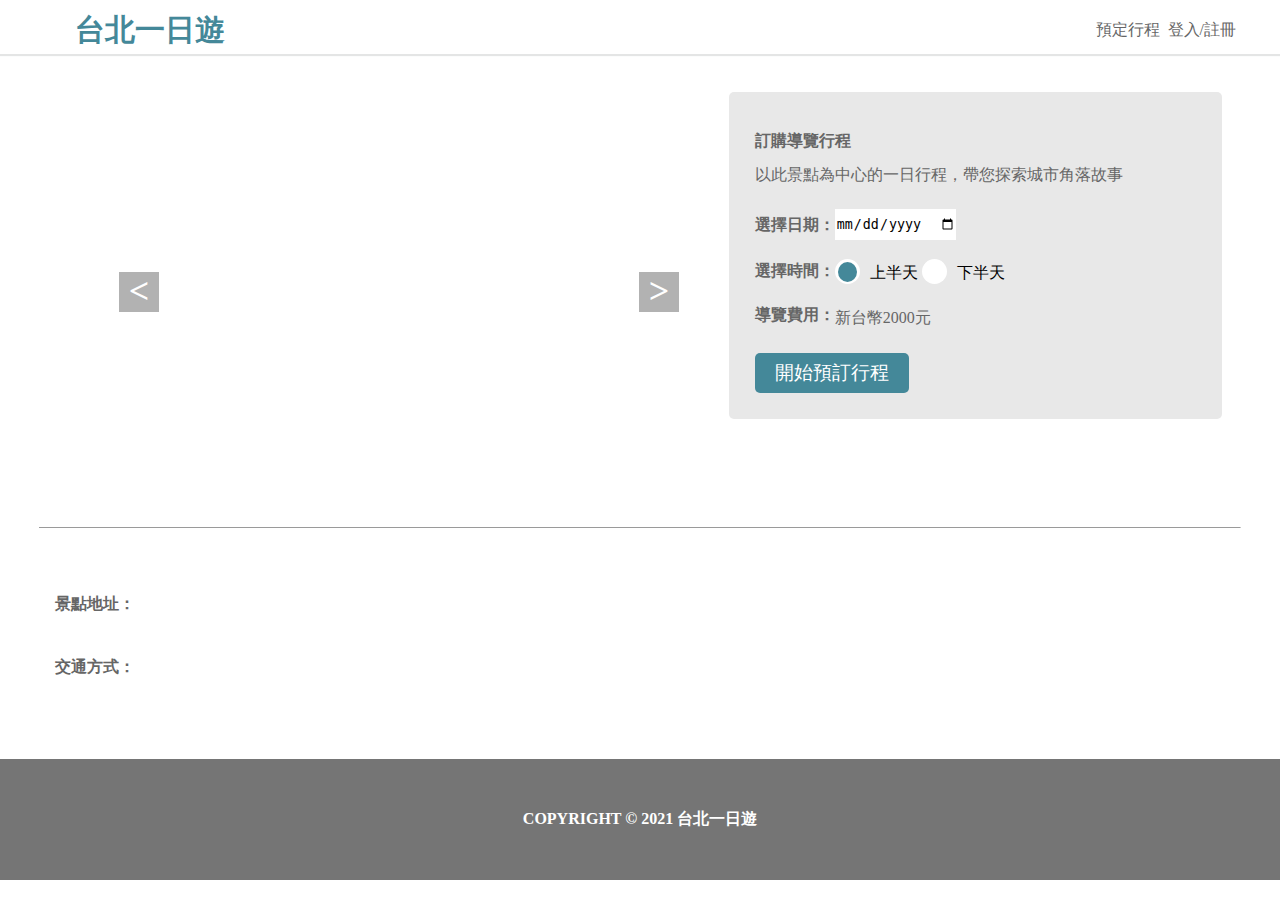
==== templates/attraction.html @ 4efa0b51 "week4_v3" ====
<style>
    html, body{
        width: 100%;
        height: 100%;
        margin: 0px;
        padding: 0px;
    }
    
    nav{
		height: 54px;
		left: 0px;
		top: 0px;
		width: auto;
		border-bottom: groove;
		border-color: #eff3f547;
    }

    nav > .new>.logo{
        flex:auto;
        font-size: 30px;
        color: #448899;
        font-weight: bold;
        font-style: normal;
        font-family: Noto Sans;
        margin-top: 10px;
        position: relative;
        margin-left: 35px;
    }
    
    nav > .new>.menu{
        flex:none;
        font-size: 16px;
        color: #666666;
        margin-top: 20px;
        margin-right: 25px;
    }
    
    .new{
        display:flex;
        flex-wrap:wrap; 
        justify-content:center; 
        width: 1200px;
         margin: 0px auto;
    }
 
    .menutype{
            display: flex;
            font-size: 16px;
            color: #666666;
            margin-top: 20px;
        }
	
    .footer{
        display: flex;
        flex-direction: column;
        align-items: center;
        left: 0px;
        background: #757575;
        margin-top: 70px;
        padding: 50px;
        font-size: 16px;
        color: #FFFF;
        font-weight: bold;
        }

	.content{
	    display: flex;
		width: 1200px;
		justify-content:center; 
		margin: 35px auto;
	}
    .info {
        line-height: 44px;
        margin-left: 30px;
    }
	.booking{
        background-color: #E8E8E8;
        width: 120%;
        border-radius: 5px;
        padding: 7%;
	}
	.placeIntro{
        width: 1170px;
		justify-content:center; 
		margin: 35px auto;
	}
	
	.info > .booking> button{
		background: #448899;
		border-radius: 5px;
		color: #FFFFFF;
		border: hidden;
		padding: 7px 20px;
        font-size: 19px;
	}
    .info > .booking > .time>.rbt_time>.radiobtn {
	    width: 20px;
		height: 20px;
		display: inline;
		position: relative;
		top: 4px;
	}
	
	
	.classTitle{
		font-family: Noto Sans TC;
		font-style: normal;
		font-weight: bold;
		font-size: 24px;
		line-height: 24px;
		align-items: center;
		color: #666666;
	}

	.classSubtitle{
		font-family: Noto Sans TC;
		font-style: normal;
		font-weight: normal;
		font-size: 16px;
		display: flex;
		align-items: center;
		color: #666666;
	}

	.bookSub{
		font-family: Noto Sans TC;
		font-style: normal;
		font-weight: bold;
		font-size: 16px;
		line-height: 13px;
		display: flex;
		align-items: center;
		color: #666666;
	}
	.subContent{
		font-family: Noto Sans TC;
		font-style: normal;
		font-weight: normal;
		font-size: 16px;
		line-height: 23px;
		align-items: center;
		color: #666666;
	}

    .clsimg{
        width: 125%;
        margin-left: -55%;
        height: 400px;
        }

 

     #hr{width: 1200px;}

    .demoHidden{
			display: none;
		}
	.radioInput{
            display: inline-block;
            width: 25px;
            height: 25px;
            border-radius: 100%;
            margin-right: 10px;
            vertical-align: middle;
            background-color: #FFFFFF;
            margin-top: -5px;
		}
	.demoHidden:checked + .radioInput:after{
            content: "";
            display: inline-block;
            width: 19px;
            height: 20px;
            background: #448899;
            border-radius: 100%;
            margin-top: 3px;
            margin-left: 3px;
		}


        #container {
            position: relative;
            width: 600px;
            height: 400px;
            overflow: hidden;
            margin-left: -7%;
        }

    
        
        #list {
            position: absolute;
            z-index: 1;
            width: 10000px;
            height: 400px;
        }
        #list img {
            float: left;
            width: 600px;
            height: 400px;
        }

        .arrow {
            position: absolute;
            top: 180px;
            z-index: 2;
            display: none;
            width: 40px;
            height: 40px;
            font-size: 36px;
            font-weight: bold;
            line-height: 39px;
            text-align: center;
            color: #fff;
            background-color: RGBA(0, 0, 0, .3);
            cursor: pointer;
            display: block;
        }

        .arrow:hover {
            background-color: RGBA(0, 0, 0, .7);
        }

 
        #prev {
            left: 20px;
        }

        #next {
            right: 20px;
        }

	
    @media screen and  (min-width:1001px) and (max-width:1200px){
     
        .new{
            display: flex;
            flex-wrap: wrap;
            justify-content: center;
            width: auto;
            margin: 0px auto;
        }
        .content{
            display: flex;
            width: 85%;
            justify-content:center; 
            margin: 35px auto;
	    }
        .placeIntro {
            width: 950px;
            justify-content: center;
            margin: 35px auto;
        }
        #container {
            position: relative;
            width: 500px;
            height: 400px;
            overflow: hidden;
            margin-left: -3%;
        }
        #hr {
            width: 90%;
        }
        .booking {
        background-color: #E8E8E8;
        width: 95%;
        border-radius: 5px;
        padding: 7%;
        }
            
     }

     @media screen and  (min-width:851px) and (max-width:1000px){
    
        .new {
            display: flex;
            flex-wrap: wrap;
            justify-content: center;
            width: auto;
            margin: 0px auto;
        }
        .placeIntro {
            width: 800px;
            justify-content: center;
            margin: 35px auto;
        }
        #container {
            position: relative;
            width: 375;
            height: 400px;
            overflow: hidden;
            margin-left: -2%;
        }
        .booking {
            background-color: #E8E8E8;
            width: 94%;
            border-radius: 5px;
            padding: 7%;
        }
        #hr {
            width: 90%;
        }
        .content {
            display: flex;
            width: 800px;
            justify-content: center;
            margin: 35px auto;
        }

     }

     @media screen and  (min-width:601px) and (max-width:850px){
        .new {
            display: flex;
            flex-wrap: wrap;
            justify-content: center;
            width: auto;
            margin: 0px auto;
        }
        .placeIntro {
            width: 90%;
            justify-content: center;
            margin: 35px auto;
        }

        #hr{width: 90%;}

        .content {
            width: 90%;
            justify-content: center;
            margin: 35px auto;
            flex-direction: column;
        }

        .booking{
            background-color: #E8E8E8;
            border-radius: 5px;
            padding: 7%;
            width: 87%;
	    }
        
        .clsimg {
            width: 245%;
            margin-left: -134%;
            height: 350px;
            margin-bottom: 24px;
        }
        .info {
            line-height: 44px;
            margin-left: 0px; 
        }
        #container {
            position: relative;
            width: 112%;
            height: 400px;
            overflow: hidden;
            margin-left: -6%;
            margin-bottom: 15px;
        }
     
     }
   
    
    @media screen and (max-width:600px){
     
        .new{
            display: flex;
            flex-wrap: wrap;
            justify-content: center;
            width: 370px;
            margin: 0px auto auto -6px;

        }
       
       
        .menutype{
                display: flex;
                font-size: 16px;
                color: #666666;
                margin-top: 20px;
                margin-right: -9px;
        }
        nav > .new>.logo {
            flex: auto;
            font-size: 30px;
            color: #448899;
            font-weight: bold;
            font-style: normal;
            font-family: Noto Sans;
            margin-top: 10px;
            position: relative;
        }

        .placeIntro {
            width: 90%;
            justify-content: center;
            margin: 35px auto;
        }

        #hr{width: 90%;}

        .content {
            width: 90%;
            justify-content: center;
            margin: 35px auto;
            flex-direction: column;
        }

        .booking{
            background-color: #E8E8E8;
            border-radius: 5px;
            padding: 7%;
            width: 87%;
	    }
        
        .clsimg {
            width: 245%;
            margin-left: -134%;
            height: 350px;
            margin-bottom: 24px;
        }
        .info {
            line-height: 44px;
            margin-left: 0px; 
        }
        #container {
            position: relative;
            width: 112%;
            height: 400px;
            overflow: hidden;
            margin-left: -6%;
            margin-bottom: 15px;
        }
    }
    
</style>
    
    <!DOCTYPE html>
    <html>
        <head>
        <meta charest="utf-8" name="viewport" content="width=device-width, initial-scale=1, user-scalable=1.0"/>
        <title>台北一日遊</title>
        
        <script type="text/javascript">

         window.onload = function ()
         {
            var count;

            

            if(document.getElementById('date_m').checked == true)
            {
                radio_value = document.getElementById('radio_value');
                let cat = document.createTextNode("新台幣2000元"); 
                radio_value.appendChild(cat);  
            }

            let req = new XMLHttpRequest();
            req.open("GET","/api/"+location.pathname)
            req.setRequestHeader('Content-type', 'application/json');
            req.onload = function () 
            {
                 let back = JSON.parse(this.response);
                 let name = back["data"][0]["name"];
                 let category = back["data"][0]["category"];
                 let MRT = back["data"][0]["mrt"]; 
                 let description = back["data"][0]["description"];
                 let add = back["data"][0]["address"];
                 let trans = back["data"][0]["transport"];  
                 if(MRT== null)
                 {
                    let catMRT =  category + " " + "at" +  " " + "" ;
                    let subtitle = document.getElementById("subtitle") ;
                    subtitle.innerHTML=catMRT;
                 }
                 else
                 {
                    let catMRT =  category + " " + "at" +  " " + MRT ;
                    let subtitle = document.getElementById("subtitle") ;
                    subtitle.innerHTML=catMRT;
                 }
                 let title = document.getElementById("title") ;
                 title.innerHTML=name;
                 let introduce = document.getElementById("introduce") ;
                 introduce.innerHTML=description;
                 let address = document.getElementById("address") ;
                 address.innerHTML=add;
                 let transport = document.getElementById("transport") ;
                 transport.innerHTML=trans;

                 let pic =  back["data"][0]["images"][0];
                 count =pic.split(',').length; //圖片數量
                 let picList = document.getElementById("list"); //圖片div
                 let PicLast = document.createElement("img");//產生最後一張圖片
                 PicLast.setAttribute("src",pic.split(',')[(count-1)]);//插入圖片
                 picList.appendChild(PicLast);
                 for(i=0;i<count;i++)
                 {
                    let allPic = document.createElement("img");//產生所有圖片
                    allPic.setAttribute("src",pic.split(',')[i]);//插入圖片
                    picList.appendChild(allPic);
                 }
                 let PicFirst = document.createElement("img");//產生第一張圖片
                 PicFirst.setAttribute("src",pic.split(',')[0]);//插入圖片
                 picList.appendChild(PicFirst);
            }
             req.send();



             
        //輪播
        var container = document.getElementById('container');
        var list = document.getElementById('list');
        var prev = document.getElementById('prev');
        var next = document.getElementById('next');
        var timer;
        function animate(offset) {
                var newLeft = parseInt(list.style.left) + offset;
                list.style.left = newLeft + 'px';
                //一直滾動
                if (newLeft > -600) {
                    list.style.left = -600 * (count) + 'px';
                }
                if (newLeft < -600 * (count)) {
                    list.style.left = -600 + 'px';
                }
            }

            prev.onclick = function () {
                animate(600);
            };

            next.onclick = function () {
                animate(-600);
            
            };
        }
		
        //click radio btn
		function radioClick(radioValue)
		{
			if (radioValue.value == "morning")
			{
				radio_value = document.getElementById('radio_value');
				radio_value.innerHTML = "";
				let cat = document.createTextNode("新台幣2000元"); 
				radio_value.appendChild(cat); 
			}
		    else if (radioValue.value == "night")
			{
				radio_value = document.getElementById('radio_value');
				radio_value.innerHTML = "";
				let cat = document.createTextNode("新台幣2500元"); 
				radio_value.appendChild(cat);  
			}
		
		}
		
        //回到首頁(台北一日遊)
		function returnIndex()
        {
		   self.location="/";
		}
        


        </script>



        </head>

        <body>
            <nav>
                <div class="new">
                    <div class="logo" onclick="returnIndex()">台北一日遊</div>
                    <div class="menutype">
                        <div class="menu">預定行程</div> &nbsp;&nbsp;
                        <div class="menu">登入/註冊</div> &nbsp;
                    </div>
                </div>
            </nav>
			
			<div class="content">
				<div id="container">
                    <div id="list" style="left:-600px;" class="classList"></div>
                    <a href="javascript:;" id="prev" class="arrow" style="text-decoration:none;">&lt;</a>
                    <a href="javascript:;" id="next"  class="arrow" style="text-decoration:none;">&gt;</a>
				</div>
				
				<div class="info">
					<span class="classTitle" id="title" style="display: block;"></span>
					<span class="classSubtitle" id="subtitle" style="display: block;"></span>
					<div class="booking">
						<p class="bookSub">訂購導覽行程</p>
						<p class="subContent">以此景點為中心的一日行程，帶您探索城市角落故事</p>
						
						<div style="display:flex"><p class="bookSub">選擇日期：</p><input id="datetime" type="date" style="height: 31px;margin-top:7px;border: none;"><br></div>
						
						<div  class="time" style="display:flex">
							<p class="bookSub">選擇時間： </p>
							<div class="rbt_time" style="margin-top: 4px;">
                                <label>
                                    <input id="date_m" type="radio" name="demo-radio" class="demoHidden" onclick="radioClick(this)" value="morning" checked>
                                    <span class="radioInput"></span>上半天 
                                </label>
                                <label>
                                    <input id="date_n" type="radio" name="demo-radio" class="demoHidden"  onclick="radioClick(this)" value="night">
                                    <span class="radioInput"></span>下半天
                                </label>
                            
							</div>
						</div>
						<div style="display: flex;margin-top: -18px;">
							<p class="bookSub">導覽費用：</p><p class="subContent" id="radio_value" style="margin-top: 29px;"><p><br>
						</div>
				
						<button type="button">開始預訂行程</button>
					</div>
				</div>
				
				
			
			</div>
            
			<hr id="hr" size="1px" text-align="center">
			
			<div class="placeIntro">
				<div class="classSubtitle" id="introduce" style="line-height:24px"></div><br>
				<p class="bookSub">景點地址：</p>
				<div class="classSubtitle"id="address"></div><br>
				<p class="bookSub">交通方式：</p>
				<div class="classSubtitle" id="transport"></div>
			</div>
     
            




            <div class="footer">COPYRIGHT © 2021 台北一日遊</div>
        
        </body>
    </html>
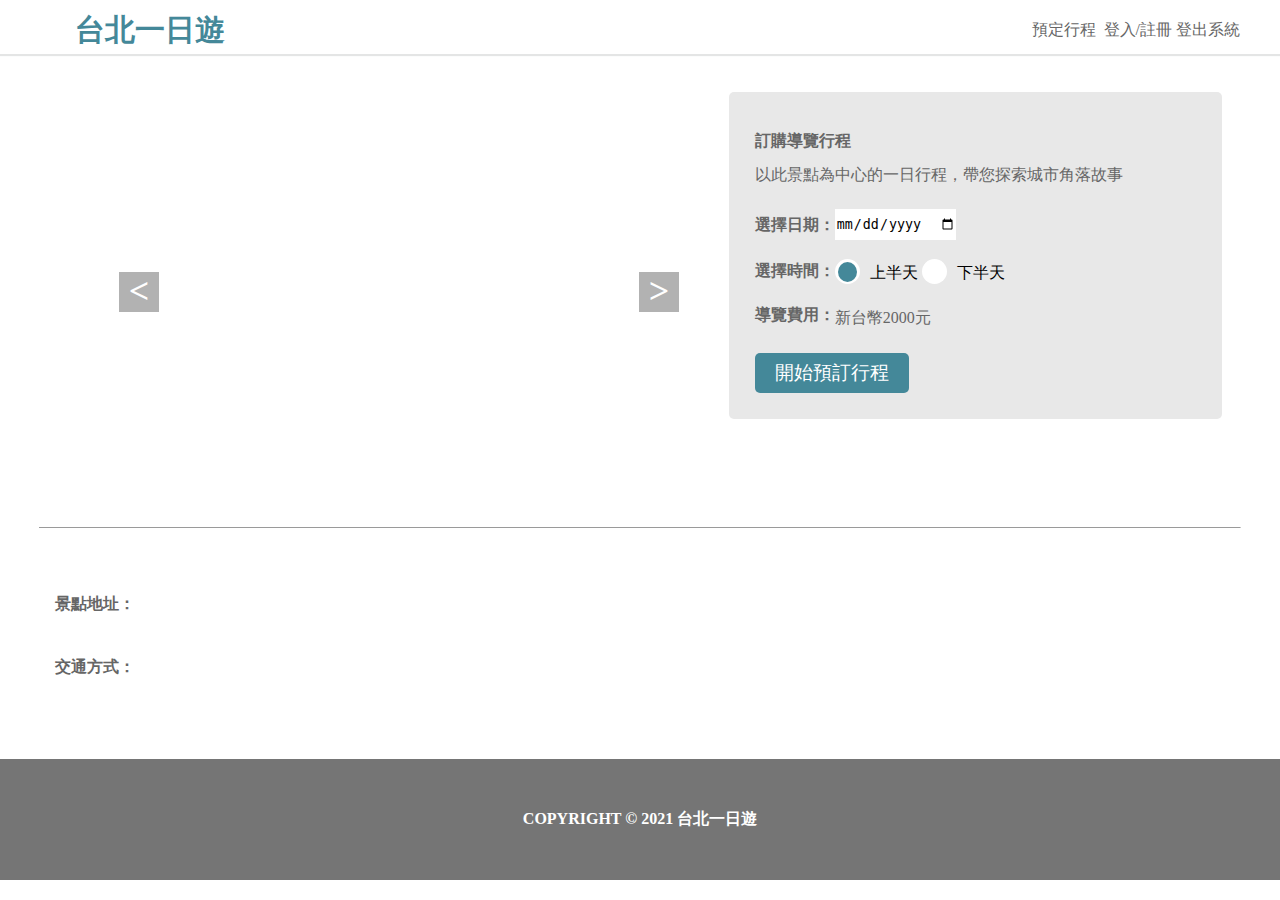
==== commit 8ec0ab26: "modify_week4" ====
--- a/templates/attraction.html
+++ b/templates/attraction.html
@@ -148,8 +148,6 @@
         height: 400px;
         }
 
- 
-
      #hr{width: 1200px;}
 
     .demoHidden{
@@ -202,7 +200,7 @@
         .arrow {
             position: absolute;
             top: 180px;
-            z-index: 2;
+            z-index: 1;
             display: none;
             width: 40px;
             height: 40px;
@@ -228,6 +226,97 @@
         #next {
             right: 20px;
         }
+
+        .cls_signin{
+        font-family: Noto Sans TC;
+        font-style: normal;
+        font-weight: bold;
+        font-size: 24px;
+        line-height: 24px;
+        display: flex;
+        margin: 0px 0 15px 25%;
+        color: #666666;
+        }
+
+    .signin_content > input,.signup_content > input{
+        height: 47px;
+        background: #FFFFFF;
+        border: 1px solid #CCCCCC;
+        box-sizing: border-box;
+        border-radius: 5px;
+        width: 310px;
+    }
+    .signin_content > button ,.signup_content > button {
+        width: 310px;
+        height: 47px;
+        left: 0px;
+        top: 156px;
+        background: #448899;
+        border-radius: 5px;
+        color: white;
+        font-size: 19px;
+    }
+    #nosignin{text-align: center; margin-bottom: -5px;}
+    #nosignup{text-align: center; margin-bottom: -5px;}
+
+    /* The Modal background) */
+    .modal {
+        display: none; /* Hidden by default */
+        position: fixed; /* Stay in place */
+        z-index: 1; /* Sit on top */
+        padding-top: 100px; /* Location of the box */
+        left: 0;
+        top: 0;
+        width: 100%; 
+        height: 100%;
+        background-color: rgb(0,0,0); /* Fallback color */
+        background-color: rgba(0,0,0,0.4); /* Black opacity */
+    }
+
+    /* Modal Content */
+    .signin_content {
+        background-color: #fefefe;
+        margin: auto;
+        padding: 20px;
+        border: 1px solid #888;
+        width: 310px;
+        box-shadow: 0px 4px 60px #AAAAAA;
+        border-radius: 6px;
+    }
+
+    /* Modal Content */
+    .signup_content {
+        display: none;
+        background-color: #fefefe;
+        margin: auto;
+        padding: 20px;
+        border: 1px solid #888;
+        width: 310px;
+        box-shadow: 0px 4px 60px #AAAAAA;
+        border-radius: 6px;
+    }
+
+
+    /* The Close Button */
+    .close {
+        width: 16px;
+        height: 16px;
+        margin: 0px 0 0 20%;
+    }
+
+    .close:hover,.close:focus {
+        color: #000;
+        text-decoration: none;
+        cursor: pointer;
+    }
+
+    .error_msg{
+        display: none;   
+        text-align: center;
+        margin: 10px 0 -9px 0;
+        color: red;
+    }
+
 
 	
     @media screen and  (min-width:1001px) and (max-width:1200px){
@@ -430,6 +519,16 @@
             margin-left: -6%;
             margin-bottom: 15px;
         }
+
+        #nosignin{margin-left: -10%;margin-bottom: -5px;}
+        #nosignup{margin-left: -10%;margin-bottom: -5px;}
+        #errmsg{display: none;}
+        .error_msg {
+            display: none;
+            text-align: center;
+            margin: 10px 0 -9px -40px;
+            color: red;
+        }
     }
     
 </style>
@@ -446,7 +545,31 @@
          {
             var count;
 
-            
+            //check user verified
+            let request = new XMLHttpRequest();
+            request.open("GET","/api/user")
+            request.onload = function()
+            {
+                let data = JSON.parse(this.response);
+                console.log(data["data"])
+                if(data["data"] != null)
+                {
+                    let signin = document.getElementById("signin");
+                    signin.style.display="none";
+                    let signout = document.getElementById("signout");
+                    signout.style.display="block";
+                }
+                else
+                {
+                    let signin = document.getElementById("signin");
+                    signin.style.display="block";
+                    let signout = document.getElementById("signout");
+                    signout.style.display="none";
+                }
+
+            }
+            request.send();
+
 
             if(document.getElementById('date_m').checked == true)
             {
@@ -563,7 +686,177 @@
 		   self.location="/";
 		}
         
-
+         //點選登入
+         function clicksignin(){
+            let msg = document.getElementById("errmsg_login");
+            msg.style.display = "none";
+            document.getElementById("id_email").value="";
+            document.getElementById("id_pwd").value="";
+            let modal = document.getElementById("myModal");
+            let close = document.getElementById("close");
+            let signup_content = document.getElementById("signup_content");
+            signup_content.style.display = "none"
+            let signin_content = document.getElementById("signin_content");
+            signin_content.style.display = "block"
+            modal.style.display = "block";
+            close.onclick = function()
+            {
+                modal.style.display = "none";
+            }
+ 
+            window.onclick = function(event) 
+            {
+                if (event.target == modal) {
+                    modal.style.display = "none";
+                }
+            }
+        }
+     
+
+        //登入註冊
+        function signup(){
+            let msg = document.getElementById("errmsg");
+            msg.style.display = "none";
+            let modal = document.getElementById("myModal");
+            let signin_content = document.getElementById("signin_content");
+            signin_content.style.display = "none"
+            let signup_content = document.getElementById("signup_content");
+            signup_content.style.display = "block"
+            let signupclose = document.getElementById("signupclose");
+            
+            document.getElementById("sign_name").value="";
+            document.getElementById("sign_email").value="";
+            document.getElementById("sign_pwd").value="";
+            signupclose.onclick = function()
+            {
+                modal.style.display = "none";
+            }
+            window.onclick = function(event) 
+            {
+                if (event.target == modal) {
+                    modal.style.display = "none";
+                }
+            }
+        }
+
+        //已有帳號要回登入頁面
+        function haveAccount(){
+            document.getElementById("id_email").value="";
+            document.getElementById("id_pwd").value="";
+            let modal = document.getElementById("myModal");
+            let signin_content = document.getElementById("signin_content");
+            signin_content.style.display = "block"
+            let signup_content = document.getElementById("signup_content");
+            signup_content.style.display = "none"
+            let close = document.getElementById("close");
+            close.onclick = function()
+            {
+                modal.style.display = "none";
+            }
+            window.onclick = function(event) 
+            {
+                if (event.target == modal) {
+                    modal.style.display = "none";
+                }
+            }
+        }
+
+        //BTN signup
+        function btn_signup(){
+            let req = new XMLHttpRequest();
+            let name = document.getElementById("sign_name").value;
+            let email = document.getElementById("sign_email").value;
+            let pwd = document.getElementById("sign_pwd").value;
+            if (name== "" || email == "" || pwd=="")
+            {
+                let msg = document.getElementById("errmsg");
+                msg.style.display = "block";
+                msg.innerHTML="空格為必填";
+            }
+            else
+            {
+                if(email.includes("@"))
+                {
+                    let msg = document.getElementById("errmsg");
+                    msg.style.display = "none";
+                    req.open("POST","/api/user?email="+email+"&name="+name+"&password="+pwd)
+                    console.log("/api/user?email="+email+"&name="+name+"&password="+pwd)
+                    req.setRequestHeader('Content-type', 'application/json');
+                    req.onload = function () 
+                    {
+                        let data = JSON.parse(this.response);
+                        if(Object.keys(data)[0] != "error")
+                        {
+                            let msg = document.getElementById("errmsg");
+                            msg.style.display = "block";
+                            msg.innerHTML="註冊成功";
+                        }
+                        else
+                        {
+                            let msg = document.getElementById("errmsg");
+                            msg.style.display = "block";
+                            msg.innerHTML=data["message"];
+                        }
+                    }
+                    req.send();
+                }
+                else
+                {
+                    let msg = document.getElementById("errmsg");
+                    msg.style.display = "block";
+                    msg.innerHTML="信箱格式錯誤";
+                        
+                }
+            }
+        }
+
+
+        //BTN signin
+        function btn_signin(){
+            let email = document.getElementById("id_email").value;
+            let pwd = document.getElementById("id_pwd").value;
+            if(email == "" || pwd =="")
+            {
+                let msg = document.getElementById("errmsg_login");
+                msg.style.display = "block";
+                msg.innerHTML="空格為必填"
+            }
+            else
+            {
+                let req = new XMLHttpRequest();
+                req.open("PATCH","/api/user?email="+email+"&password="+pwd)
+                req.onload = function () 
+                {
+                    let data = JSON.parse(this.response);
+                    if(Object.keys(data)[0] == "error")
+                    {
+                        let msg = document.getElementById("errmsg_login");
+                        msg.style.display = "block";
+                        msg.innerHTML=data["message"];
+                    }
+                    else
+                    {
+                        location.reload();
+                    }
+                }
+                req.send();
+             }
+        }
+
+        function clicksignout()
+        {
+            let req = new XMLHttpRequest();
+            req.open("DELETE","/api/user")
+            req.onload = function () 
+                {
+                    let data = JSON.parse(this.response);
+                    if(Object.keys(data)[0] == "ok")
+                    {
+                        location.reload();
+                    }
+                }
+                req.send();
+        }
 
         </script>
 
@@ -577,7 +870,9 @@
                     <div class="logo" onclick="returnIndex()">台北一日遊</div>
                     <div class="menutype">
                         <div class="menu">預定行程</div> &nbsp;&nbsp;
-                        <div class="menu">登入/註冊</div> &nbsp;
+                        <div id="signin" class="menu" onclick="clicksignin()">登入/註冊</div> &nbsp;
+                        <div id="signout"  class="menuout" onclick="clicksignout()">登出系統</div> 
+
                     </div>
                 </div>
             </nav>
@@ -634,12 +929,39 @@
 				<div class="classSubtitle" id="transport"></div>
 			</div>
      
-            
-
-
-
 
             <div class="footer">COPYRIGHT © 2021 台北一日遊</div>
-        
+              
+            <!-- The Modal -->
+            <div id="myModal" class="modal">
+
+                    <!-- Modal signin content -->
+                    <div id="signin_content" class="signin_content">
+                        <div style="display:flex;">
+                            <p class="cls_signin">登入會員帳號</p>
+                            <img class="close"  id="close" src="/icon_close.png" >
+                        </div>
+                        <input type="text" id="id_email" placeholder="輸入電子信箱"><br><br>
+                        <input type="password" id="id_pwd" placeholder="輸入密碼"><br><br>
+                        <button onclick="btn_signin()">登入帳戶</button><br>
+                        <label id="errmsg_login" class="error_msg"></label>
+                        <p id="nosignin" onclick="signup()">還沒有帳戶？點此註冊</p>
+                    </div>
+                    <!-- Modal signup content -->   
+                    <div id="signup_content" class="signup_content">
+                        <div style="display:flex;">
+                            <p class="cls_signin">註冊會員帳號</p>
+                            <img class="close" id="signupclose" src="/icon_close.png" >
+                        </div>
+                        <input type="text" id="sign_name" placeholder="輸入姓名"><br><br>
+                        <input type="text" id="sign_email" placeholder="輸入電子信箱"><br><br>
+                        <input type="text" id="sign_pwd" placeholder="輸入密碼"><br><br>
+                        <button onclick="btn_signup()">註冊新帳戶</button><br>
+                        <label id="errmsg" class="error_msg"></label>
+                        <p id="nosignup" onclick="haveAccount()">已經有帳戶了？點此登入</p>
+                    </div>
+    
+    
+                </div>
         </body>
     </html>
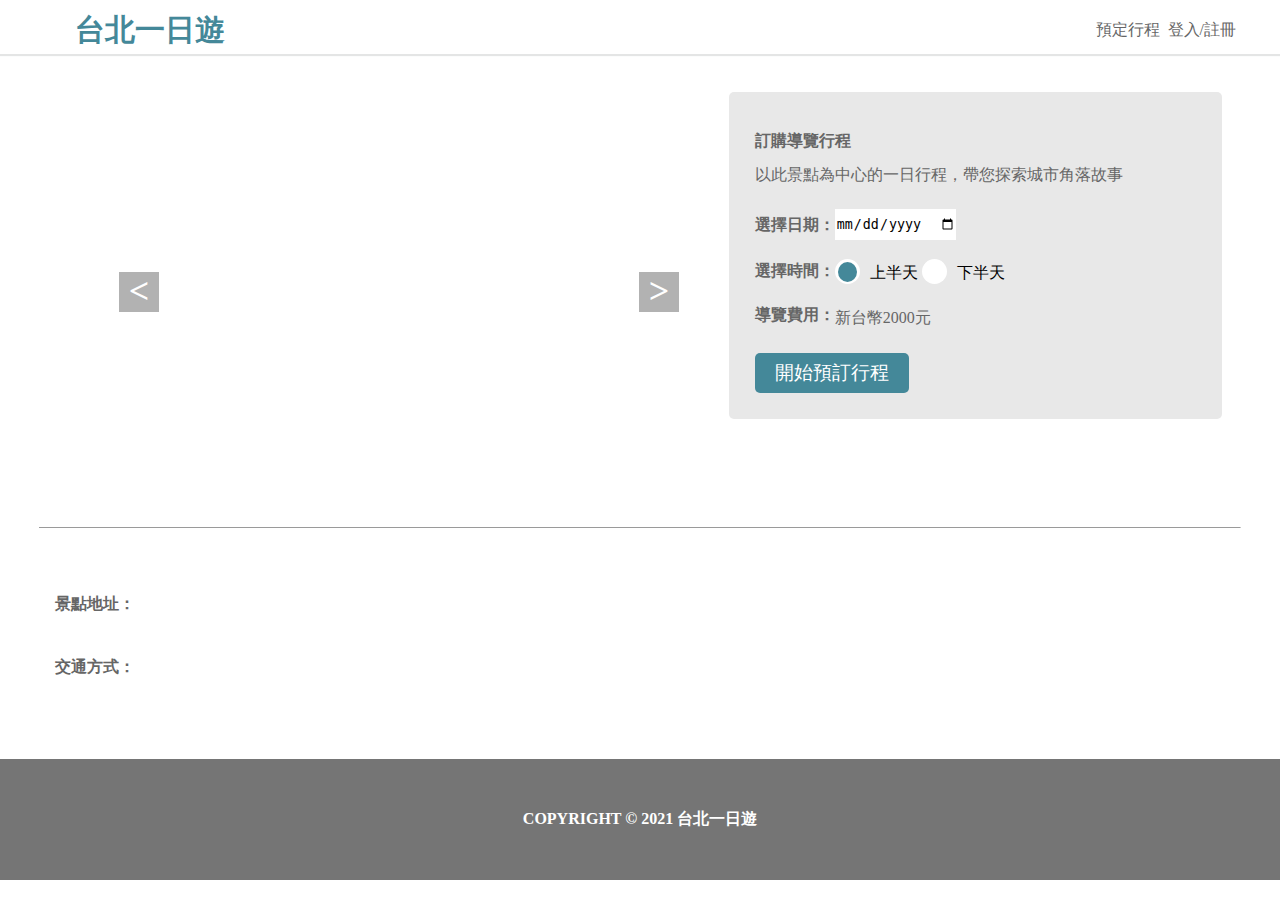
==== commit 696f9a54: "WEEK5_V1" ====
--- a/templates/attraction.html
+++ b/templates/attraction.html
@@ -317,6 +317,13 @@
         color: red;
     }
 
+    .menuout {
+        display: none;
+        flex: none;
+        font-size: 16px;
+        color: #666666;
+        margin-right: 25px;
+    }
 
 	
     @media screen and  (min-width:1001px) and (max-width:1200px){
@@ -350,10 +357,10 @@
             width: 90%;
         }
         .booking {
-        background-color: #E8E8E8;
-        width: 95%;
-        border-radius: 5px;
-        padding: 7%;
+            background-color: #E8E8E8;
+            width: 95%;
+            border-radius: 5px;
+            padding: 7%;
         }
             
      }
@@ -393,6 +400,13 @@
             width: 800px;
             justify-content: center;
             margin: 35px auto;
+        }
+        .menuout{
+            display: none;
+            flex:none;
+            font-size: 16px;
+            color: #666666;
+            margin-right: 25px;
         }
 
      }
@@ -442,7 +456,7 @@
             width: 112%;
             height: 400px;
             overflow: hidden;
-            margin-left: -6%;
+        /*  margin-left: -6%; */
             margin-bottom: 15px;
         }
      
@@ -457,16 +471,14 @@
             justify-content: center;
             width: 370px;
             margin: 0px auto auto -6px;
-
-        }
-       
-       
+        }
+              
         .menutype{
-                display: flex;
-                font-size: 16px;
-                color: #666666;
-                margin-top: 20px;
-                margin-right: -9px;
+            display: flex;
+            font-size: 16px;
+            color: #666666;
+            margin-top: 20px;
+            margin-right: -5px;
         }
         nav > .new>.logo {
             flex: auto;
@@ -516,7 +528,7 @@
             width: 112%;
             height: 400px;
             overflow: hidden;
-            margin-left: -6%;
+          /*  margin-left: -6%;*/
             margin-bottom: 15px;
         }
 
@@ -543,34 +555,12 @@
 
          window.onload = function ()
          {
+            let index="index";
+            checkuser(index);
+
             var count;
 
-            //check user verified
-            let request = new XMLHttpRequest();
-            request.open("GET","/api/user")
-            request.onload = function()
-            {
-                let data = JSON.parse(this.response);
-                console.log(data["data"])
-                if(data["data"] != null)
-                {
-                    let signin = document.getElementById("signin");
-                    signin.style.display="none";
-                    let signout = document.getElementById("signout");
-                    signout.style.display="block";
-                }
-                else
-                {
-                    let signin = document.getElementById("signin");
-                    signin.style.display="block";
-                    let signout = document.getElementById("signout");
-                    signout.style.display="none";
-                }
-
-            }
-            request.send();
-
-
+            //rbt預設上午場
             if(document.getElementById('date_m').checked == true)
             {
                 radio_value = document.getElementById('radio_value');
@@ -578,6 +568,7 @@
                 radio_value.appendChild(cat);  
             }
 
+            //產內容
             let req = new XMLHttpRequest();
             req.open("GET","/api/"+location.pathname)
             req.setRequestHeader('Content-type', 'application/json');
@@ -670,7 +661,7 @@
 				let cat = document.createTextNode("新台幣2000元"); 
 				radio_value.appendChild(cat); 
 			}
-		    else if (radioValue.value == "night")
+		    else if (radioValue.value == "afternoon")
 			{
 				radio_value = document.getElementById('radio_value');
 				radio_value.innerHTML = "";
@@ -686,6 +677,42 @@
 		   self.location="/";
 		}
         
+        //check user verified
+        function checkuser(page)
+        {
+            let request = new XMLHttpRequest();
+            request.open("GET","/api/user")
+            request.onload = function()
+            {
+                let data = JSON.parse(this.response);
+                console.log(data["data"])
+                if(data["data"] != null)
+                {
+                    let signin = document.getElementById("signin");
+                    signin.style.display="none";
+                    let signout = document.getElementById("signout");
+                    signout.style.display="block";
+                    if(page == "book")
+                    {
+                        self.location="/booking";
+                    }
+                }
+                else
+                {
+                    let signin = document.getElementById("signin");
+                    signin.style.display="block";
+                    let signout = document.getElementById("signout");
+                    signout.style.display="none";
+                    if(page == "book")
+                    {
+                        clicksignin();
+                    }
+                }
+
+            }
+            request.send();
+        }
+
          //點選登入
          function clicksignin(){
             let msg = document.getElementById("errmsg_login");
@@ -843,6 +870,7 @@
              }
         }
 
+
         function clicksignout()
         {
             let req = new XMLHttpRequest();
@@ -858,6 +886,63 @@
                 req.send();
         }
 
+
+        function startbook()
+        {
+            let id = location.pathname.split('/')[2];
+            let date = document.getElementById("datetime").value;
+            let time = document.getElementsByName("demo-radio");
+            let timeval="";
+            let price ="";
+
+            if(time[0].checked)
+            {
+                timeval=time[0].value;
+                price = "2000";
+            }
+            else if(time[1].checked)
+            {
+                timeval=time[1].value;
+                price = "2500";
+            }
+            
+            if(date == "") //判斷日期未填
+            {
+                alert("請選擇日期")
+            }
+            else
+            {
+                let booking = {attractionId:id,date:date,time:timeval,price:price}
+                let data = JSON.stringify(booking);
+                let req = new XMLHttpRequest();
+                req.open("POST","/api/booking")
+                req.setRequestHeader('Content-type', 'application/json');
+                req.send(data);
+                req.onload = function(){
+                    let response= JSON.parse(this.response);
+                    if(Object.keys(response)[0] == "ok")
+                    {
+                        //暫時先用alert顯示預定成功
+                        alert("預定成功！")
+                    }
+                    else
+                    {
+                        let error = response["message"];
+                        alert(error);
+                    }
+                };
+
+            }
+          
+        }
+
+        //到預定行程
+        function gobooking(){
+            let book="book";
+            checkuser(book);
+        }
+
+
         </script>
 
 
@@ -869,7 +954,7 @@
                 <div class="new">
                     <div class="logo" onclick="returnIndex()">台北一日遊</div>
                     <div class="menutype">
-                        <div class="menu">預定行程</div> &nbsp;&nbsp;
+                        <div class="menu" onclick="gobooking()">預定行程</div> &nbsp;&nbsp;
                         <div id="signin" class="menu" onclick="clicksignin()">登入/註冊</div> &nbsp;
                         <div id="signout"  class="menuout" onclick="clicksignout()">登出系統</div> 
 
@@ -901,7 +986,7 @@
                                     <span class="radioInput"></span>上半天 
                                 </label>
                                 <label>
-                                    <input id="date_n" type="radio" name="demo-radio" class="demoHidden"  onclick="radioClick(this)" value="night">
+                                    <input id="date_n" type="radio" name="demo-radio" class="demoHidden"  onclick="radioClick(this)" value="afternoon">
                                     <span class="radioInput"></span>下半天
                                 </label>
                             
@@ -911,7 +996,7 @@
 							<p class="bookSub">導覽費用：</p><p class="subContent" id="radio_value" style="margin-top: 29px;"><p><br>
 						</div>
 				
-						<button type="button">開始預訂行程</button>
+						<button type="button" onclick="startbook()">開始預訂行程</button>
 					</div>
 				</div>
 				
@@ -955,7 +1040,7 @@
                         </div>
                         <input type="text" id="sign_name" placeholder="輸入姓名"><br><br>
                         <input type="text" id="sign_email" placeholder="輸入電子信箱"><br><br>
-                        <input type="text" id="sign_pwd" placeholder="輸入密碼"><br><br>
+                        <input type="password" id="sign_pwd" placeholder="輸入密碼"><br><br>
                         <button onclick="btn_signup()">註冊新帳戶</button><br>
                         <label id="errmsg" class="error_msg"></label>
                         <p id="nosignup" onclick="haveAccount()">已經有帳戶了？點此登入</p>
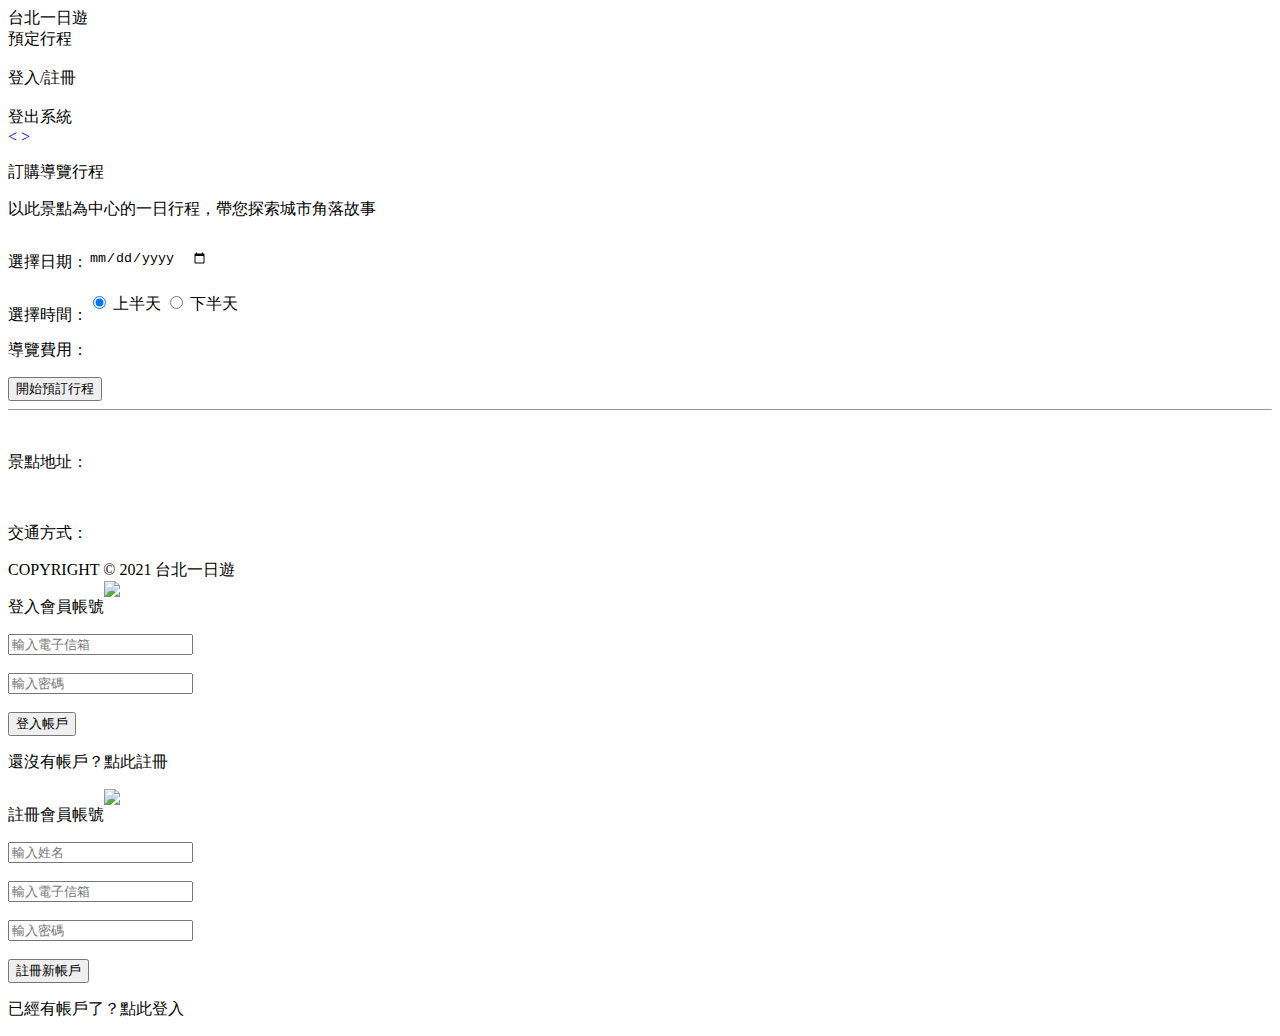
==== commit 5d4d7de8: "review all" ====
--- a/templates/attraction.html
+++ b/templates/attraction.html
@@ -1,952 +1,11 @@
-<style>
-    html, body{
-        width: 100%;
-        height: 100%;
-        margin: 0px;
-        padding: 0px;
-    }
-    
-    nav{
-		height: 54px;
-		left: 0px;
-		top: 0px;
-		width: auto;
-		border-bottom: groove;
-		border-color: #eff3f547;
-    }
-
-    nav > .new>.logo{
-        flex:auto;
-        font-size: 30px;
-        color: #448899;
-        font-weight: bold;
-        font-style: normal;
-        font-family: Noto Sans;
-        margin-top: 10px;
-        position: relative;
-        margin-left: 35px;
-    }
-    
-    nav > .new>.menu{
-        flex:none;
-        font-size: 16px;
-        color: #666666;
-        margin-top: 20px;
-        margin-right: 25px;
-    }
-    
-    .new{
-        display:flex;
-        flex-wrap:wrap; 
-        justify-content:center; 
-        width: 1200px;
-         margin: 0px auto;
-    }
- 
-    .menutype{
-            display: flex;
-            font-size: 16px;
-            color: #666666;
-            margin-top: 20px;
-        }
-	
-    .footer{
-        display: flex;
-        flex-direction: column;
-        align-items: center;
-        left: 0px;
-        background: #757575;
-        margin-top: 70px;
-        padding: 50px;
-        font-size: 16px;
-        color: #FFFF;
-        font-weight: bold;
-        }
-
-	.content{
-	    display: flex;
-		width: 1200px;
-		justify-content:center; 
-		margin: 35px auto;
-	}
-    .info {
-        line-height: 44px;
-        margin-left: 30px;
-    }
-	.booking{
-        background-color: #E8E8E8;
-        width: 120%;
-        border-radius: 5px;
-        padding: 7%;
-	}
-	.placeIntro{
-        width: 1170px;
-		justify-content:center; 
-		margin: 35px auto;
-	}
-	
-	.info > .booking> button{
-		background: #448899;
-		border-radius: 5px;
-		color: #FFFFFF;
-		border: hidden;
-		padding: 7px 20px;
-        font-size: 19px;
-	}
-    .info > .booking > .time>.rbt_time>.radiobtn {
-	    width: 20px;
-		height: 20px;
-		display: inline;
-		position: relative;
-		top: 4px;
-	}
-	
-	
-	.classTitle{
-		font-family: Noto Sans TC;
-		font-style: normal;
-		font-weight: bold;
-		font-size: 24px;
-		line-height: 24px;
-		align-items: center;
-		color: #666666;
-	}
-
-	.classSubtitle{
-		font-family: Noto Sans TC;
-		font-style: normal;
-		font-weight: normal;
-		font-size: 16px;
-		display: flex;
-		align-items: center;
-		color: #666666;
-	}
-
-	.bookSub{
-		font-family: Noto Sans TC;
-		font-style: normal;
-		font-weight: bold;
-		font-size: 16px;
-		line-height: 13px;
-		display: flex;
-		align-items: center;
-		color: #666666;
-	}
-	.subContent{
-		font-family: Noto Sans TC;
-		font-style: normal;
-		font-weight: normal;
-		font-size: 16px;
-		line-height: 23px;
-		align-items: center;
-		color: #666666;
-	}
-
-    .clsimg{
-        width: 125%;
-        margin-left: -55%;
-        height: 400px;
-        }
-
-     #hr{width: 1200px;}
-
-    .demoHidden{
-			display: none;
-		}
-	.radioInput{
-            display: inline-block;
-            width: 25px;
-            height: 25px;
-            border-radius: 100%;
-            margin-right: 10px;
-            vertical-align: middle;
-            background-color: #FFFFFF;
-            margin-top: -5px;
-		}
-	.demoHidden:checked + .radioInput:after{
-            content: "";
-            display: inline-block;
-            width: 19px;
-            height: 20px;
-            background: #448899;
-            border-radius: 100%;
-            margin-top: 3px;
-            margin-left: 3px;
-		}
-
-
-        #container {
-            position: relative;
-            width: 600px;
-            height: 400px;
-            overflow: hidden;
-            margin-left: -7%;
-        }
-
-    
-        
-        #list {
-            position: absolute;
-            z-index: 1;
-            width: 10000px;
-            height: 400px;
-        }
-        #list img {
-            float: left;
-            width: 600px;
-            height: 400px;
-        }
-
-        .arrow {
-            position: absolute;
-            top: 180px;
-            z-index: 1;
-            display: none;
-            width: 40px;
-            height: 40px;
-            font-size: 36px;
-            font-weight: bold;
-            line-height: 39px;
-            text-align: center;
-            color: #fff;
-            background-color: RGBA(0, 0, 0, .3);
-            cursor: pointer;
-            display: block;
-        }
-
-        .arrow:hover {
-            background-color: RGBA(0, 0, 0, .7);
-        }
-
- 
-        #prev {
-            left: 20px;
-        }
-
-        #next {
-            right: 20px;
-        }
-
-        .cls_signin{
-        font-family: Noto Sans TC;
-        font-style: normal;
-        font-weight: bold;
-        font-size: 24px;
-        line-height: 24px;
-        display: flex;
-        margin: 0px 0 15px 25%;
-        color: #666666;
-        }
-
-    .signin_content > input,.signup_content > input{
-        height: 47px;
-        background: #FFFFFF;
-        border: 1px solid #CCCCCC;
-        box-sizing: border-box;
-        border-radius: 5px;
-        width: 310px;
-    }
-    .signin_content > button ,.signup_content > button {
-        width: 310px;
-        height: 47px;
-        left: 0px;
-        top: 156px;
-        background: #448899;
-        border-radius: 5px;
-        color: white;
-        font-size: 19px;
-    }
-    #nosignin{text-align: center; margin-bottom: -5px;}
-    #nosignup{text-align: center; margin-bottom: -5px;}
-
-    /* The Modal background) */
-    .modal {
-        display: none; /* Hidden by default */
-        position: fixed; /* Stay in place */
-        z-index: 1; /* Sit on top */
-        padding-top: 100px; /* Location of the box */
-        left: 0;
-        top: 0;
-        width: 100%; 
-        height: 100%;
-        background-color: rgb(0,0,0); /* Fallback color */
-        background-color: rgba(0,0,0,0.4); /* Black opacity */
-    }
-
-    /* Modal Content */
-    .signin_content {
-        background-color: #fefefe;
-        margin: auto;
-        padding: 20px;
-        border: 1px solid #888;
-        width: 310px;
-        box-shadow: 0px 4px 60px #AAAAAA;
-        border-radius: 6px;
-    }
-
-    /* Modal Content */
-    .signup_content {
-        display: none;
-        background-color: #fefefe;
-        margin: auto;
-        padding: 20px;
-        border: 1px solid #888;
-        width: 310px;
-        box-shadow: 0px 4px 60px #AAAAAA;
-        border-radius: 6px;
-    }
-
-
-    /* The Close Button */
-    .close {
-        width: 16px;
-        height: 16px;
-        margin: 0px 0 0 20%;
-    }
-
-    .close:hover,.close:focus {
-        color: #000;
-        text-decoration: none;
-        cursor: pointer;
-    }
-
-    .error_msg{
-        display: none;   
-        text-align: center;
-        margin: 10px 0 -9px 0;
-        color: red;
-    }
-
-    .menuout {
-        display: none;
-        flex: none;
-        font-size: 16px;
-        color: #666666;
-        margin-right: 25px;
-    }
-
-	
-    @media screen and  (min-width:1001px) and (max-width:1200px){
-     
-        .new{
-            display: flex;
-            flex-wrap: wrap;
-            justify-content: center;
-            width: auto;
-            margin: 0px auto;
-        }
-        .content{
-            display: flex;
-            width: 85%;
-            justify-content:center; 
-            margin: 35px auto;
-	    }
-        .placeIntro {
-            width: 950px;
-            justify-content: center;
-            margin: 35px auto;
-        }
-        #container {
-            position: relative;
-            width: 500px;
-            height: 400px;
-            overflow: hidden;
-            margin-left: -3%;
-        }
-        #hr {
-            width: 90%;
-        }
-        .booking {
-            background-color: #E8E8E8;
-            width: 95%;
-            border-radius: 5px;
-            padding: 7%;
-        }
-            
-     }
-
-     @media screen and  (min-width:851px) and (max-width:1000px){
-    
-        .new {
-            display: flex;
-            flex-wrap: wrap;
-            justify-content: center;
-            width: auto;
-            margin: 0px auto;
-        }
-        .placeIntro {
-            width: 800px;
-            justify-content: center;
-            margin: 35px auto;
-        }
-        #container {
-            position: relative;
-            width: 375;
-            height: 400px;
-            overflow: hidden;
-            margin-left: -2%;
-        }
-        .booking {
-            background-color: #E8E8E8;
-            width: 94%;
-            border-radius: 5px;
-            padding: 7%;
-        }
-        #hr {
-            width: 90%;
-        }
-        .content {
-            display: flex;
-            width: 800px;
-            justify-content: center;
-            margin: 35px auto;
-        }
-        .menuout{
-            display: none;
-            flex:none;
-            font-size: 16px;
-            color: #666666;
-            margin-right: 25px;
-        }
-
-     }
-
-     @media screen and  (min-width:601px) and (max-width:850px){
-        .new {
-            display: flex;
-            flex-wrap: wrap;
-            justify-content: center;
-            width: auto;
-            margin: 0px auto;
-        }
-        .placeIntro {
-            width: 90%;
-            justify-content: center;
-            margin: 35px auto;
-        }
-
-        #hr{width: 90%;}
-
-        .content {
-            width: 90%;
-            justify-content: center;
-            margin: 35px auto;
-            flex-direction: column;
-        }
-
-        .booking{
-            background-color: #E8E8E8;
-            border-radius: 5px;
-            padding: 7%;
-            width: 87%;
-	    }
-        
-        .clsimg {
-            width: 245%;
-            margin-left: -134%;
-            height: 350px;
-            margin-bottom: 24px;
-        }
-        .info {
-            line-height: 44px;
-            margin-left: 0px; 
-        }
-        #container {
-            position: relative;
-            width: 112%;
-            height: 400px;
-            overflow: hidden;
-        /*  margin-left: -6%; */
-            margin-bottom: 15px;
-        }
-     
-     }
-   
-    
-    @media screen and (max-width:600px){
-     
-        .new{
-            display: flex;
-            flex-wrap: wrap;
-            justify-content: center;
-            width: 370px;
-            margin: 0px auto auto -6px;
-        }
-              
-        .menutype{
-            display: flex;
-            font-size: 16px;
-            color: #666666;
-            margin-top: 20px;
-            margin-right: -5px;
-        }
-        nav > .new>.logo {
-            flex: auto;
-            font-size: 30px;
-            color: #448899;
-            font-weight: bold;
-            font-style: normal;
-            font-family: Noto Sans;
-            margin-top: 10px;
-            position: relative;
-        }
-
-        .placeIntro {
-            width: 90%;
-            justify-content: center;
-            margin: 35px auto;
-        }
-
-        #hr{width: 90%;}
-
-        .content {
-            width: 90%;
-            justify-content: center;
-            margin: 35px auto;
-            flex-direction: column;
-        }
-
-        .booking{
-            background-color: #E8E8E8;
-            border-radius: 5px;
-            padding: 7%;
-            width: 87%;
-	    }
-        
-        .clsimg {
-            width: 245%;
-            margin-left: -134%;
-            height: 350px;
-            margin-bottom: 24px;
-        }
-        .info {
-            line-height: 44px;
-            margin-left: 0px; 
-        }
-        #container {
-            position: relative;
-            width: 112%;
-            height: 400px;
-            overflow: hidden;
-          /*  margin-left: -6%;*/
-            margin-bottom: 15px;
-        }
-
-        #nosignin{margin-left: -10%;margin-bottom: -5px;}
-        #nosignup{margin-left: -10%;margin-bottom: -5px;}
-        #errmsg{display: none;}
-        .error_msg {
-            display: none;
-            text-align: center;
-            margin: 10px 0 -9px -40px;
-            color: red;
-        }
-    }
-    
-</style>
-    
     <!DOCTYPE html>
     <html>
         <head>
+        <link rel="stylesheet" type="text/css" href="/css/attraction.css" />
         <meta charest="utf-8" name="viewport" content="width=device-width, initial-scale=1, user-scalable=1.0"/>
         <title>台北一日遊</title>
-        
-        <script type="text/javascript">
-
-         window.onload = function ()
-         {
-            let index="index";
-            checkuser(index);
-
-            var count;
-
-            //rbt預設上午場
-            if(document.getElementById('date_m').checked == true)
-            {
-                radio_value = document.getElementById('radio_value');
-                let cat = document.createTextNode("新台幣2000元"); 
-                radio_value.appendChild(cat);  
-            }
-
-            //產內容
-            let req = new XMLHttpRequest();
-            req.open("GET","/api/"+location.pathname)
-            req.setRequestHeader('Content-type', 'application/json');
-            req.onload = function () 
-            {
-                 let back = JSON.parse(this.response);
-                 let name = back["data"][0]["name"];
-                 let category = back["data"][0]["category"];
-                 let MRT = back["data"][0]["mrt"]; 
-                 let description = back["data"][0]["description"];
-                 let add = back["data"][0]["address"];
-                 let trans = back["data"][0]["transport"];  
-                 if(MRT== null)
-                 {
-                    let catMRT =  category + " " + "at" +  " " + "" ;
-                    let subtitle = document.getElementById("subtitle") ;
-                    subtitle.innerHTML=catMRT;
-                 }
-                 else
-                 {
-                    let catMRT =  category + " " + "at" +  " " + MRT ;
-                    let subtitle = document.getElementById("subtitle") ;
-                    subtitle.innerHTML=catMRT;
-                 }
-                 let title = document.getElementById("title") ;
-                 title.innerHTML=name;
-                 let introduce = document.getElementById("introduce") ;
-                 introduce.innerHTML=description;
-                 let address = document.getElementById("address") ;
-                 address.innerHTML=add;
-                 let transport = document.getElementById("transport") ;
-                 transport.innerHTML=trans;
-
-                 let pic =  back["data"][0]["images"][0];
-                 count =pic.split(',').length; //圖片數量
-                 let picList = document.getElementById("list"); //圖片div
-                 let PicLast = document.createElement("img");//產生最後一張圖片
-                 PicLast.setAttribute("src",pic.split(',')[(count-1)]);//插入圖片
-                 picList.appendChild(PicLast);
-                 for(i=0;i<count;i++)
-                 {
-                    let allPic = document.createElement("img");//產生所有圖片
-                    allPic.setAttribute("src",pic.split(',')[i]);//插入圖片
-                    picList.appendChild(allPic);
-                 }
-                 let PicFirst = document.createElement("img");//產生第一張圖片
-                 PicFirst.setAttribute("src",pic.split(',')[0]);//插入圖片
-                 picList.appendChild(PicFirst);
-            }
-             req.send();
-
-
-
-             
-        //輪播
-        var container = document.getElementById('container');
-        var list = document.getElementById('list');
-        var prev = document.getElementById('prev');
-        var next = document.getElementById('next');
-        var timer;
-        function animate(offset) {
-                var newLeft = parseInt(list.style.left) + offset;
-                list.style.left = newLeft + 'px';
-                //一直滾動
-                if (newLeft > -600) {
-                    list.style.left = -600 * (count) + 'px';
-                }
-                if (newLeft < -600 * (count)) {
-                    list.style.left = -600 + 'px';
-                }
-            }
-
-            prev.onclick = function () {
-                animate(600);
-            };
-
-            next.onclick = function () {
-                animate(-600);
-            
-            };
-        }
-		
-        //click radio btn
-		function radioClick(radioValue)
-		{
-			if (radioValue.value == "morning")
-			{
-				radio_value = document.getElementById('radio_value');
-				radio_value.innerHTML = "";
-				let cat = document.createTextNode("新台幣2000元"); 
-				radio_value.appendChild(cat); 
-			}
-		    else if (radioValue.value == "afternoon")
-			{
-				radio_value = document.getElementById('radio_value');
-				radio_value.innerHTML = "";
-				let cat = document.createTextNode("新台幣2500元"); 
-				radio_value.appendChild(cat);  
-			}
-		
-		}
-		
-        //回到首頁(台北一日遊)
-		function returnIndex()
-        {
-		   self.location="/";
-		}
-        
-        //check user verified
-        function checkuser(page)
-        {
-            let request = new XMLHttpRequest();
-            request.open("GET","/api/user")
-            request.onload = function()
-            {
-                let data = JSON.parse(this.response);
-                console.log(data["data"])
-                if(data["data"] != null)
-                {
-                    let signin = document.getElementById("signin");
-                    signin.style.display="none";
-                    let signout = document.getElementById("signout");
-                    signout.style.display="block";
-                    if(page == "book")
-                    {
-                        self.location="/booking";
-                    }
-                }
-                else
-                {
-                    let signin = document.getElementById("signin");
-                    signin.style.display="block";
-                    let signout = document.getElementById("signout");
-                    signout.style.display="none";
-                    if(page == "book")
-                    {
-                        clicksignin();
-                    }
-                }
-
-            }
-            request.send();
-        }
-
-         //點選登入
-         function clicksignin(){
-            let msg = document.getElementById("errmsg_login");
-            msg.style.display = "none";
-            document.getElementById("id_email").value="";
-            document.getElementById("id_pwd").value="";
-            let modal = document.getElementById("myModal");
-            let close = document.getElementById("close");
-            let signup_content = document.getElementById("signup_content");
-            signup_content.style.display = "none"
-            let signin_content = document.getElementById("signin_content");
-            signin_content.style.display = "block"
-            modal.style.display = "block";
-            close.onclick = function()
-            {
-                modal.style.display = "none";
-            }
- 
-            window.onclick = function(event) 
-            {
-                if (event.target == modal) {
-                    modal.style.display = "none";
-                }
-            }
-        }
-     
-
-        //登入註冊
-        function signup(){
-            let msg = document.getElementById("errmsg");
-            msg.style.display = "none";
-            let modal = document.getElementById("myModal");
-            let signin_content = document.getElementById("signin_content");
-            signin_content.style.display = "none"
-            let signup_content = document.getElementById("signup_content");
-            signup_content.style.display = "block"
-            let signupclose = document.getElementById("signupclose");
-            
-            document.getElementById("sign_name").value="";
-            document.getElementById("sign_email").value="";
-            document.getElementById("sign_pwd").value="";
-            signupclose.onclick = function()
-            {
-                modal.style.display = "none";
-            }
-            window.onclick = function(event) 
-            {
-                if (event.target == modal) {
-                    modal.style.display = "none";
-                }
-            }
-        }
-
-        //已有帳號要回登入頁面
-        function haveAccount(){
-            document.getElementById("id_email").value="";
-            document.getElementById("id_pwd").value="";
-            let modal = document.getElementById("myModal");
-            let signin_content = document.getElementById("signin_content");
-            signin_content.style.display = "block"
-            let signup_content = document.getElementById("signup_content");
-            signup_content.style.display = "none"
-            let close = document.getElementById("close");
-            close.onclick = function()
-            {
-                modal.style.display = "none";
-            }
-            window.onclick = function(event) 
-            {
-                if (event.target == modal) {
-                    modal.style.display = "none";
-                }
-            }
-        }
-
-        //BTN signup
-        function btn_signup(){
-            let req = new XMLHttpRequest();
-            let name = document.getElementById("sign_name").value;
-            let email = document.getElementById("sign_email").value;
-            let pwd = document.getElementById("sign_pwd").value;
-            if (name== "" || email == "" || pwd=="")
-            {
-                let msg = document.getElementById("errmsg");
-                msg.style.display = "block";
-                msg.innerHTML="空格為必填";
-            }
-            else
-            {
-                if(email.includes("@"))
-                {
-                    let msg = document.getElementById("errmsg");
-                    msg.style.display = "none";
-                    req.open("POST","/api/user?email="+email+"&name="+name+"&password="+pwd)
-                    console.log("/api/user?email="+email+"&name="+name+"&password="+pwd)
-                    req.setRequestHeader('Content-type', 'application/json');
-                    req.onload = function () 
-                    {
-                        let data = JSON.parse(this.response);
-                        if(Object.keys(data)[0] != "error")
-                        {
-                            let msg = document.getElementById("errmsg");
-                            msg.style.display = "block";
-                            msg.innerHTML="註冊成功";
-                        }
-                        else
-                        {
-                            let msg = document.getElementById("errmsg");
-                            msg.style.display = "block";
-                            msg.innerHTML=data["message"];
-                        }
-                    }
-                    req.send();
-                }
-                else
-                {
-                    let msg = document.getElementById("errmsg");
-                    msg.style.display = "block";
-                    msg.innerHTML="信箱格式錯誤";
-                        
-                }
-            }
-        }
-
-
-        //BTN signin
-        function btn_signin(){
-            let email = document.getElementById("id_email").value;
-            let pwd = document.getElementById("id_pwd").value;
-            if(email == "" || pwd =="")
-            {
-                let msg = document.getElementById("errmsg_login");
-                msg.style.display = "block";
-                msg.innerHTML="空格為必填"
-            }
-            else
-            {
-                let req = new XMLHttpRequest();
-                req.open("PATCH","/api/user?email="+email+"&password="+pwd)
-                req.onload = function () 
-                {
-                    let data = JSON.parse(this.response);
-                    if(Object.keys(data)[0] == "error")
-                    {
-                        let msg = document.getElementById("errmsg_login");
-                        msg.style.display = "block";
-                        msg.innerHTML=data["message"];
-                    }
-                    else
-                    {
-                        location.reload();
-                    }
-                }
-                req.send();
-             }
-        }
-
-
-        function clicksignout()
-        {
-            let req = new XMLHttpRequest();
-            req.open("DELETE","/api/user")
-            req.onload = function () 
-                {
-                    let data = JSON.parse(this.response);
-                    if(Object.keys(data)[0] == "ok")
-                    {
-                        location.reload();
-                    }
-                }
-                req.send();
-        }
-
-
-        function startbook()
-        {
-            let id = location.pathname.split('/')[2];
-            let date = document.getElementById("datetime").value;
-            let time = document.getElementsByName("demo-radio");
-            let timeval="";
-            let price ="";
-
-            if(time[0].checked)
-            {
-                timeval=time[0].value;
-                price = "2000";
-            }
-            else if(time[1].checked)
-            {
-                timeval=time[1].value;
-                price = "2500";
-            }
-            
-            if(date == "") //判斷日期未填
-            {
-                alert("請選擇日期")
-            }
-            else
-            {
-                let booking = {attractionId:id,date:date,time:timeval,price:price}
-                let data = JSON.stringify(booking);
-                let req = new XMLHttpRequest();
-                req.open("POST","/api/booking")
-                req.setRequestHeader('Content-type', 'application/json');
-                req.send(data);
-                req.onload = function(){
-                    let response= JSON.parse(this.response);
-                    if(Object.keys(response)[0] == "ok")
-                    {
-                        //暫時先用alert顯示預定成功
-                        alert("預定成功！")
-                    }
-                    else
-                    {
-                        let error = response["message"];
-                        alert(error);
-                    }
-                };
-
-            }
-          
-        }
-
-        //到預定行程
-        function gobooking(){
-            let book="book";
-            checkuser(book);
-        }
-
-
-        </script>
-
-
-
+        <script src="js/attraction.js"></script>    
+        <script src="js/template.js"></script>  
         </head>
 
         <body>
